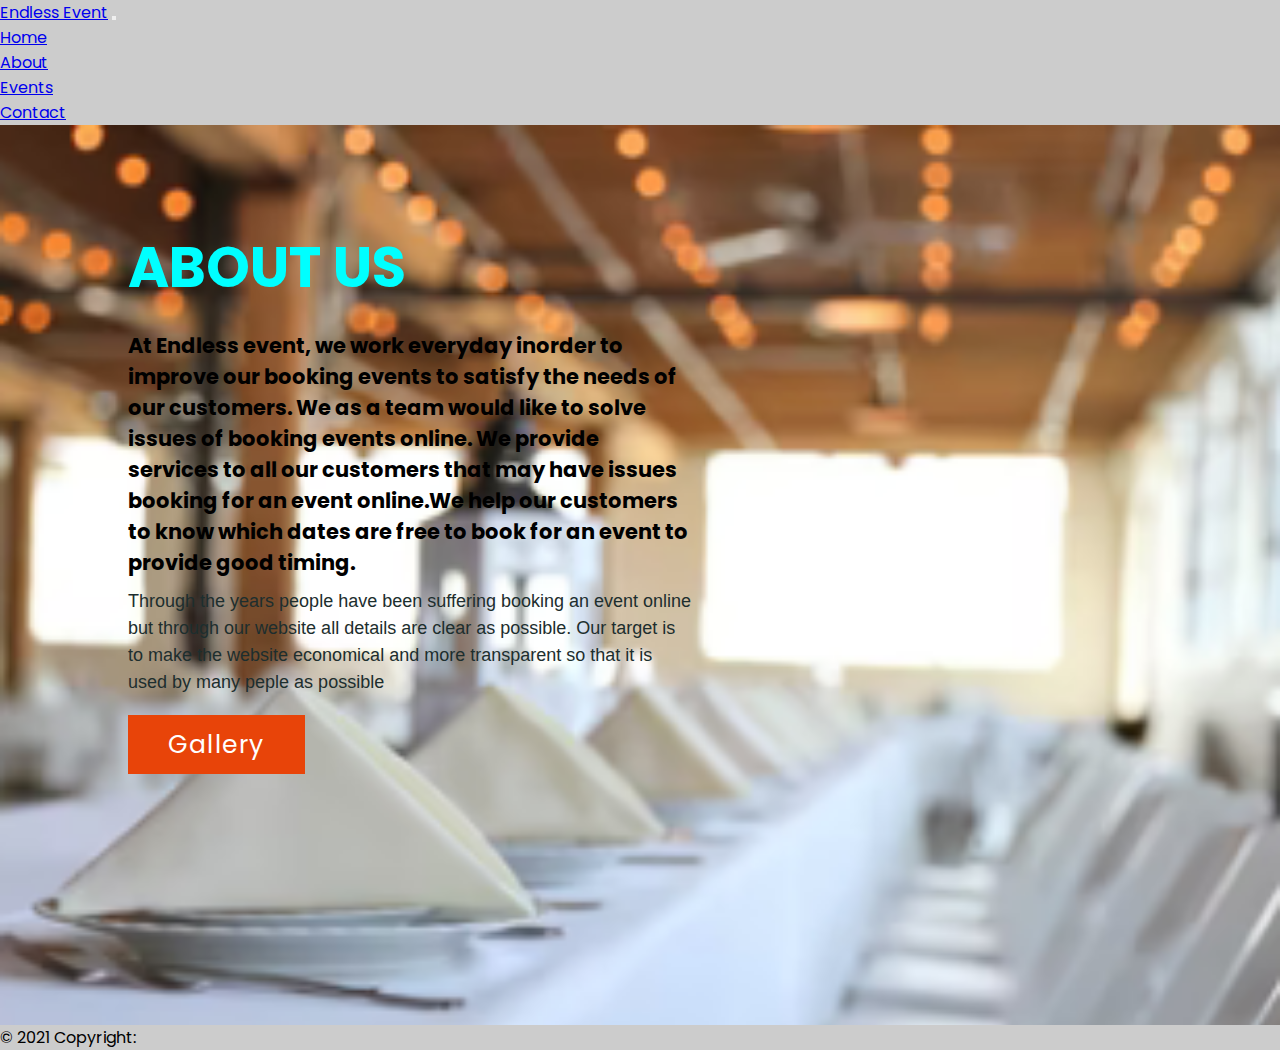
==== brett.html @ e9a74470 "Merge pull request #2 from barbaramootian/brett_pages" ====
<!DOCTYPE html>
<html lang="en">
<head>
  <meta charset="UTF-8">
  <meta http-equiv="X-UA-Compatible" content="IE=edge">
  <meta name="viewport" content="width=device-width, initial-scale=1.0">
  <link href="https://cdn.jsdelivr.net/npm/bootstrap@5.0.0-beta3/dist/css/bootstrap.min.css" rel="stylesheet" integrity="sha384-eOJMYsd53ii+scO/bJGFsiCZc+5NDVN2yr8+0RDqr0Ql0h+rP48ckxlpbzKgwra6" crossorigin="anonymous">
  <link rel="stylesheet" href="https://pro.fontawesome.com/releases/v5.10.0/css/all.css">
	<link rel="stylesheet" type="text/css" href="css/brett.css">
</head>	
<nav class="navbar navbar-expand-lg navbar-light" style="background-color: rgba(0, 0, 0, 0.2);">
  <div class="container-fluid">
    <a class="navbar-brand" href="#">Endless Event</a>
    <button class="navbar-toggler" type="button" data-bs-toggle="collapse" data-bs-target="#navbarNav" aria-controls="navbarNav" aria-expanded="false" aria-label="Toggle navigation">
      <span class="navbar-toggler-icon"></span>
    </button>
    <div class="collapse navbar-collapse" id="navbarNav">
      <ul class="navbar-nav">
        <li class="nav-item">
          <a class="nav-link "  href="#">Home</a>
        </li>
        <li class="nav-item">
          <a class="nav-link active" aria-current="page" href="#">About</a>
        </li>
        <li class="nav-item">
          <a class="nav-link" href="#">Events</a>
        </li>
        <li class="nav-item">
          <a class="nav-link " href="#" >Contact</a>
        </li>
      </ul>
    </div>
  </div>
</nav>
<body>
	<div class="section">
		<div class="container">
			<div class="content-section">
				<div class="title">
					<h1>About Us</h1>
				</div>
				<div class="content">
          <h3>At Endless event, we work everyday inorder to improve our booking events to satisfy the needs of our customers.
            We as a team would like to solve issues of booking events online.
            We provide services to all our customers that may have issues booking for an event online.We help our customers to know which dates are free to book for an event to provide good timing.</h3>
            <p>Through the years people have been suffering booking an event online but through our website all details are clear as possible.
            Our target is to make the website economical and more transparent so that it is used by many peple as possible</p>
					<div class="button">
						<a href="./gallery.html">Gallery</a>
					</div>
          
				</div>
				
			</div>
			
			
		</div>
	</div>
  <footer class="bg-light text-center text-lg-start">
    <!-- Copyright -->
    <div class="text-center p-3" style="background-color: rgba(0, 0, 0, 0.2);">
      © 2021 Copyright:
      
    </div>
    <!-- Copyright -->
  </footer>
	
</body>
</html>
---- css/brett.css ----
@import url('https://fonts.googleapis.com/css2?family=Poppins:wght@200;300;400&display=swap');
*{
	margin:0px;
	padding:0px;
	box-sizing: border-box;
	font-family: 'Poppins', sans-serif;
}
.section{
	width: 100%;
	min-height: 100vh;
	background-image: url(../IMAGES/design.png);
  background-repeat: no-repeat;
  background-size: cover;
}
.container{
	width: 80%;
	display: block;
	margin:auto;
	padding-top: 100px;
}
.content-section{
	float: left;
	width: 55%;
}
.image-section{
	float: right;
	width: 40%;
}
.image-section img{
	width: 100%;
	height: auto;
}
.content-section .title{
	text-transform: uppercase;
	font-size: 28px;
  color: aqua;
}
.content-section .content h3{
	margin-top: 20px;
	color:black;
	font-size: 21px;
}
.content-section .content p{
	margin-top: 10px;
	font-family: sans-serif;
	font-size: 18px;
	line-height: 1.5;
  color: rgb(29, 46, 46);
}
.content-section .content .button{
	margin-top: 30px;
}
.content-section .content .button a{
	background-color: #e84409;
	padding:12px 40px;
	text-decoration: none;
	color:#fff;
	font-size: 25px;
	letter-spacing: 1.5px;
}
.content-section .content .button a:hover{
	background-color: #a52a2a;
	color:#fff;
}
.content-section .social{
	margin: 40px 40px;
}
.content-section .social i{
	color:#a52a2a;
	font-size: 30px;
	padding:0px 10px;
}
.content-section .social i:hover{
	color:#3d3d3d;
}
@media screen and (max-width: 768px){
	.container{
	width: 80%;
	display: block;
	margin:auto;
	padding-top:50px;
}
.content-section{
	float:none;
	width:100%;
	display: block;
	margin:auto;
}
.image-section{
	float:none;
	width:100%;
	
}
.image-section img{
	width: 100%;
	height: auto;
	display: block;
	margin:auto;
}
.content-section .title{
	text-align: center;
	font-size: 19px;
}
.content-section .content .button{
	text-align: center;
}
.content-section .content .button a{
	padding:9px 30px;
}
.content-section .social{
	text-align: center;
}

}
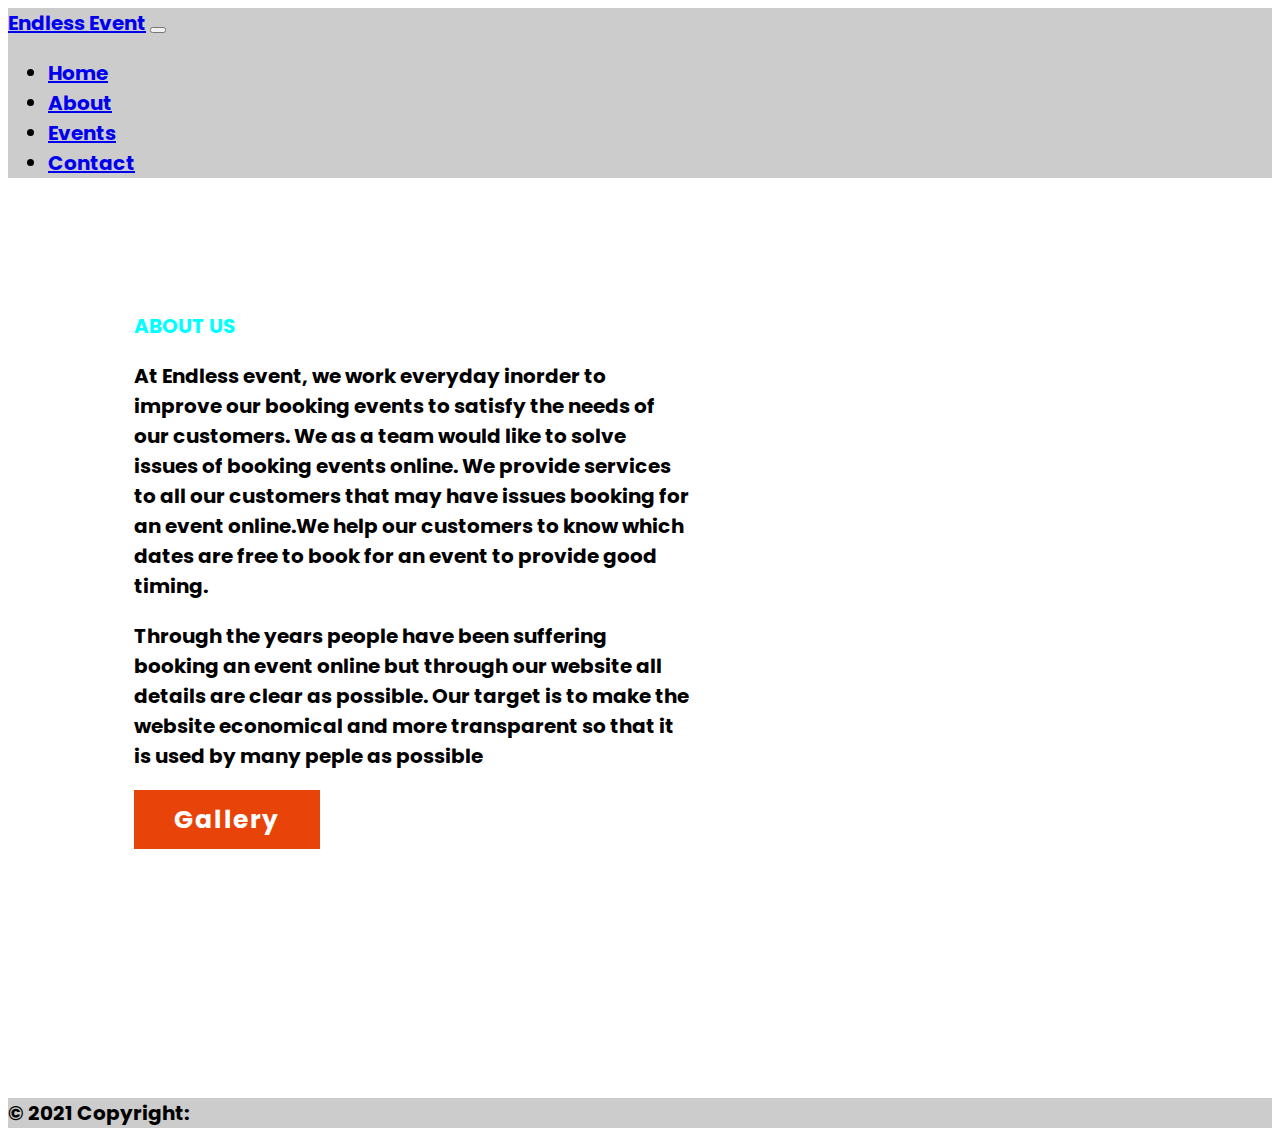
==== commit 08fcbd95: "made some changes" ====
--- a/brett.html
+++ b/brett.html
@@ -17,16 +17,16 @@
     <div class="collapse navbar-collapse" id="navbarNav">
       <ul class="navbar-nav">
         <li class="nav-item">
-          <a class="nav-link "  href="#">Home</a>
+          <a class="nav-link "  href="home.html">Home</a>
         </li>
         <li class="nav-item">
-          <a class="nav-link active" aria-current="page" href="#">About</a>
+          <a class="nav-link active" aria-current="page" href="brett.html">About</a>
         </li>
         <li class="nav-item">
-          <a class="nav-link" href="#">Events</a>
+          <a class="nav-link" href="event.html">Events</a>
         </li>
         <li class="nav-item">
-          <a class="nav-link " href="#" >Contact</a>
+          <a class="nav-link " href="contact.html" >Contact</a>
         </li>
       </ul>
     </div>
@@ -39,12 +39,27 @@
 				<div class="title">
 					<h1>About Us</h1>
 				</div>
-				<div class="content">
-          <h3>At Endless event, we work everyday inorder to improve our booking events to satisfy the needs of our customers.
-            We as a team would like to solve issues of booking events online.
-            We provide services to all our customers that may have issues booking for an event online.We help our customers to know which dates are free to book for an event to provide good timing.</h3>
-            <p>Through the years people have been suffering booking an event online but through our website all details are clear as possible.
-            Our target is to make the website economical and more transparent so that it is used by many peple as possible</p>
+        <div class="row">
+          <div class="col-sm-6">
+            <div class="card">
+              <div class="card-body">
+                <p class="card-text">At Endless event, we work everyday inorder to improve our booking events to satisfy the needs of our customers.
+                  We as a team would like to solve issues of booking events online.
+                  We provide services to all our customers that may have issues booking for an event online.We help our customers to know which dates are free to book for an event to provide good timing.</p>
+               
+              </div>
+            </div>
+          </div>
+          <div class="col-sm-6">
+            <div class="card float-right">
+              <div class="card-body">
+                <p class="card-text"><p>Through the years people have been suffering booking an event online but through our website all details are clear as possible.
+                  Our target is to make the website economical and more transparent so that it is used by many peple as possible</p></p>
+              </div>
+            </div>
+          </div>
+        </div>
+				<div class="content d-flex">
 					<div class="button">
 						<a href="./gallery.html">Gallery</a>
 					</div>
--- a/css/brett.css
+++ b/css/brett.css
@@ -1,14 +1,21 @@
-@import url('https://fonts.googleapis.com/css2?family=Poppins:wght@200;300;400&display=swap');
+/* @import url('https://fonts.googleapis.com/css2?family=Poppins:wght@200;300;400&display=swap');
 *{
 	margin:0px;
 	padding:0px;
 	box-sizing: border-box;
 	font-family: 'Poppins', sans-serif;
+} */
+@import url('https://fonts.googleapis.com/css2?family=Poppins:ital,wght@1,300&family=Roboto:ital,wght@1,100&display=swap');
+* {
+    font-family: 'Poppins', sans-serif;
+    font-weight: 700;
+	font-size: 20px;
+	box-sizing: border-box;
 }
 .section{
 	width: 100%;
 	min-height: 100vh;
-	background-image: url(../IMAGES/design.png);
+	background-image: url(../images/carousel/birthday.jpg);
   background-repeat: no-repeat;
   background-size: cover;
 }
